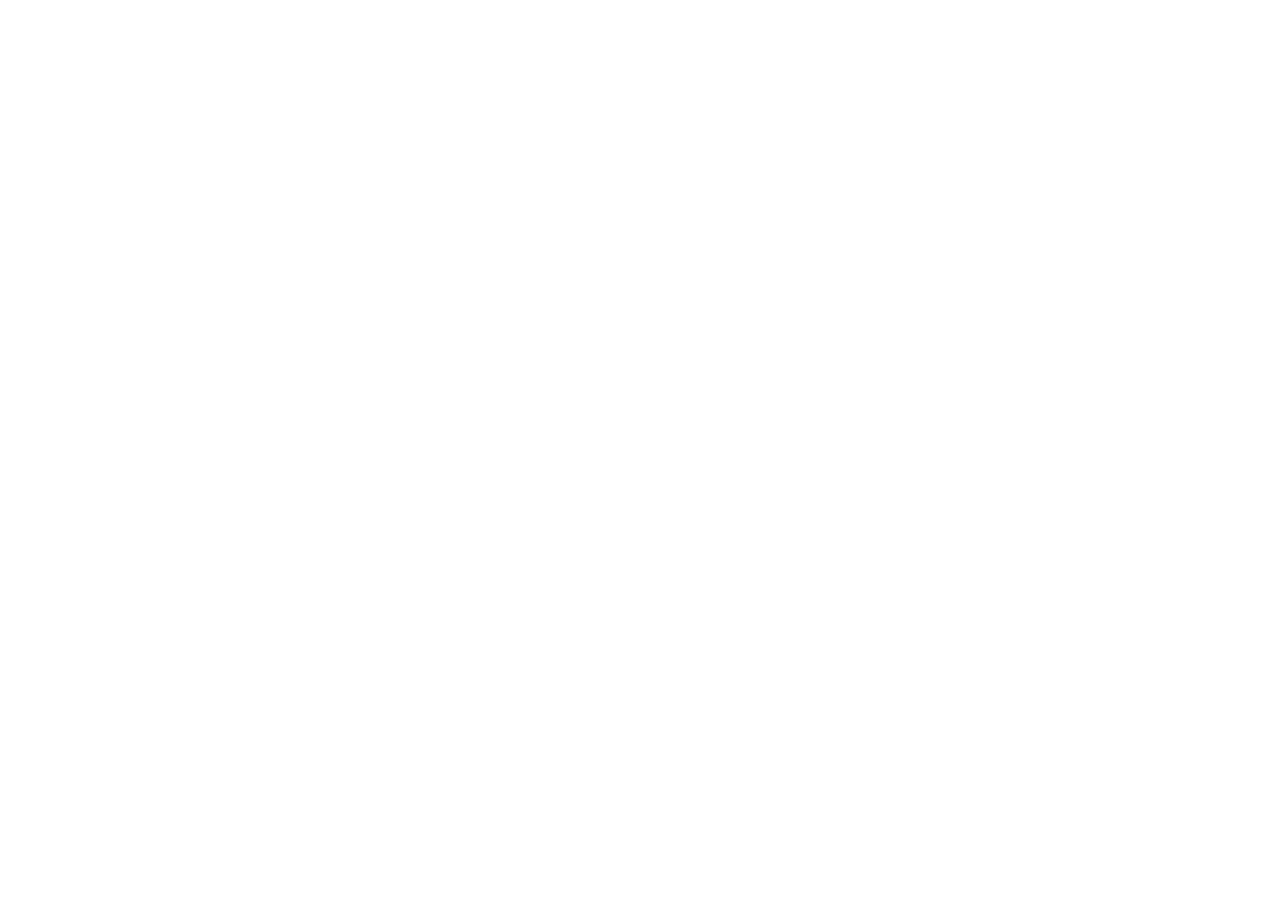
==== homeworks/10_module/index.html @ 560b6f88 "Small changes in 09 module, start 10" ====
<!DOCTYPE html>
<html lang="en">

<head>
    <meta charset="UTF-8">
    <meta http-equiv="X-UA-Compatible" content="IE=edge">
    <meta name="viewport" content="width=device-width, initial-scale=1.0">
    <title>Список студентов</title>

    <script src="main.js"></script>
</head>

<body>
    <!-- Этап 1. Создайте верстку элементов, которые будут статичны (неизменны).  -->
</body>

</html>
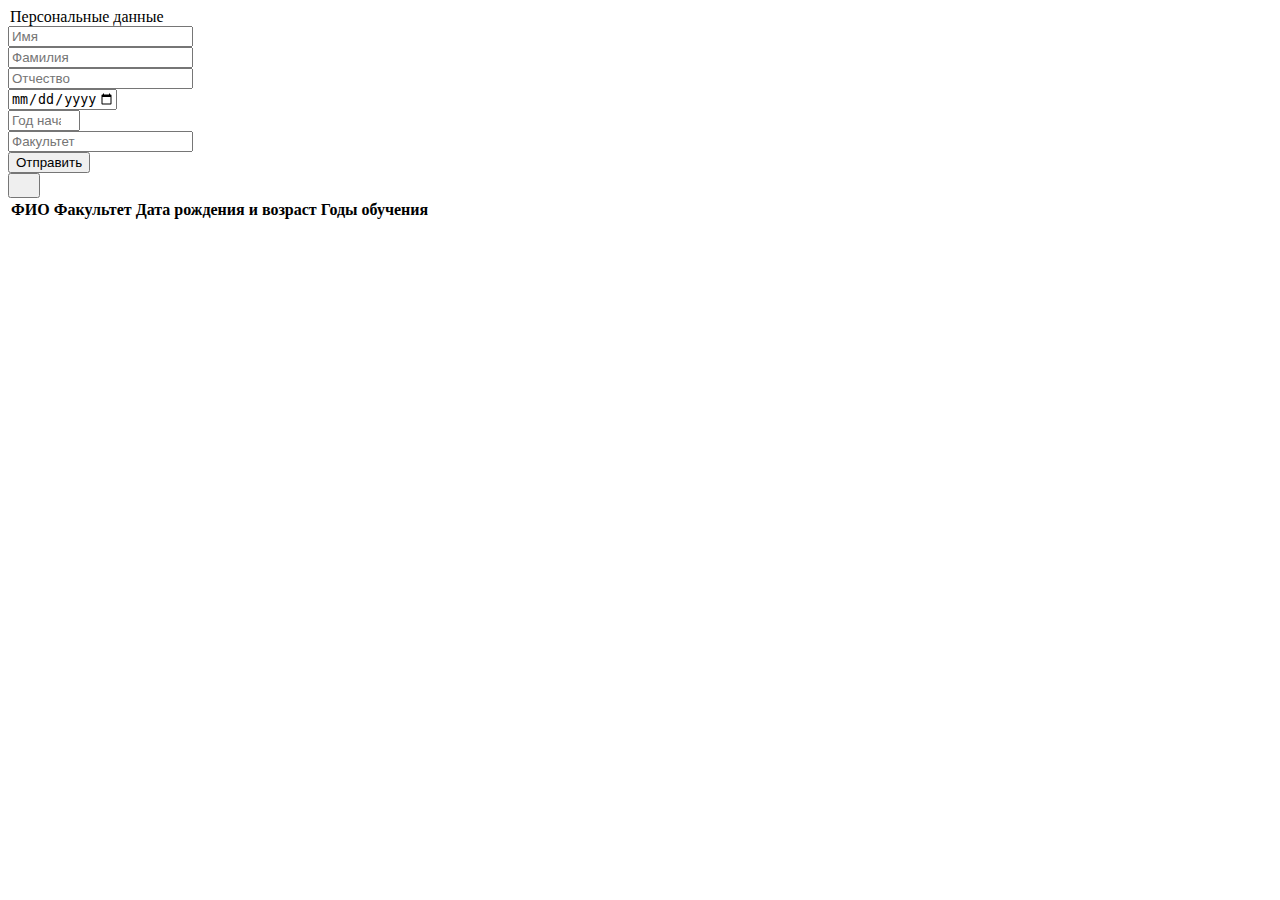
==== commit 5ffc4d94: "10_module" ====
--- a/homeworks/10_module/index.html
+++ b/homeworks/10_module/index.html
@@ -1,17 +1,63 @@
 <!DOCTYPE html>
 <html lang="en">
-
 <head>
     <meta charset="UTF-8">
     <meta http-equiv="X-UA-Compatible" content="IE=edge">
     <meta name="viewport" content="width=device-width, initial-scale=1.0">
+    <link rel="stylesheet"
+        href="https://cdn.jsdelivr.net/npm/bootstrap@4.5.3/dist/css/bootstrap.min.css"
+        integrity="sha384-TX8t27EcRE3e/ihU7zmQxVncDAy5uIKz4rEkgIXeMed4M0jlfIDPvg6uqKI2xXr2"
+        crossorigin="anonymous">
     <title>Список студентов</title>
-
     <script src="main.js"></script>
 </head>
 
 <body>
-    <!-- Этап 1. Создайте верстку элементов, которые будут статичны (неизменны).  -->
+    <form id = "main-form" class="form">
+        <legend>Персональные данные</legend>
+        <div class = "form-row align-items-center">
+            <div>
+                <input class = "form-control" type="text" name="name" placeholder="Имя" id="name" required>
+            </div>
+            <div>
+                <input class = "form-control" type="text" name="surname" placeholder="Фамилия" id="surname" required>
+            </div>
+            <div>
+                <input class = "form-control" type="text" name="patronymic" placeholder="Отчество" id="patronymic" required>
+            </div>
+            <div>
+                <input class = "form-control" type="date" name="birth-date" placeholder="Дата рождения" id="birth-date" min="1900-01-01" max="2024-01-01" required>
+            </div>
+            <div>
+                <input class = "form-control" type="number" name="study-year" placeholder="Год начала обучения" id="study-year" min="2000" max="2023" required>
+            </div>
+            <div>
+                <input class = "form-control" type="text" name="faculty" placeholder="Факультет" id="faculty" required>
+            </div>
+            <div class = "col-auto my-1">
+                <button class = "form-control btn btn-primary" id = "submitButton" type="submit">Отправить</button>
+            </div>
+        </div>
+    </form>
+    <div id = "contanier-filter" >
+        <button id = "btn-filter">
+            <img src = "https://cdn2.iconfinder.com/data/icons/font-awesome/1792/filter-512.png" width="16" height="16">
+            
+        </button>
+    </div>
+    <table class="table">
+        <thead>
+            <tr>
+              <th scope="col" id = "filter-fio">ФИО</th>
+              <th scope="col" id = "filter-faculty">Факультет</th>
+              <th scope="col" id = "filter-birth-date">Дата рождения и возраст</th>
+              <th scope="col" id = "filter-study-year">Годы обучения</th>
+            </tr>
+        </thead>
+        <tbody id = "table-body">
+
+        </tbody>
+    </table>
 </body>
 
 </html>